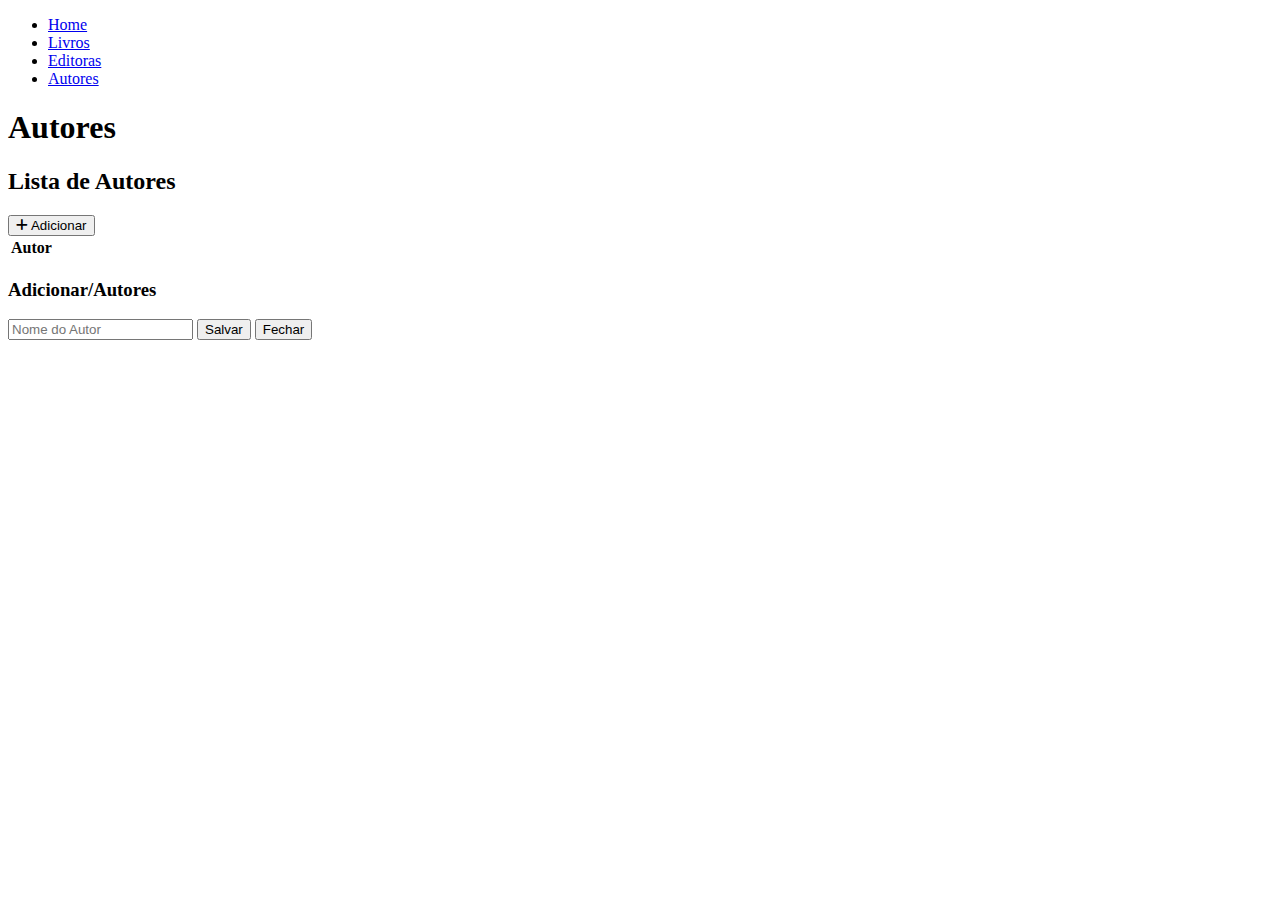
==== public/autores.html @ ca3dfbfd "Parte final do trabalho" ====
<!DOCTYPE html>
<html lang="pt-BR">

<head>
    <meta charset="UTF-8">
    <meta name="viewport" content="width=device-width, initial-scale=1.0">
    <title>Autores - Biblioteca Pessoal</title>
    <link rel="stylesheet" href="/css/styles.css">
    <link rel="stylesheet" href="https://cdnjs.cloudflare.com/ajax/libs/font-awesome/6.1.0/css/all.min.css" />

</head>

<body>
    <header>
        <nav>
            <ul>
                <li><a href="/">Home</a></li>
                <li><a href="/livros.html">Livros</a></li>
                <li><a href="/editoras.html">Editoras</a></li>
                <li><a href="/autores.html">Autores</a></li>
            </ul>
        </nav>
        <h1>Autores</h1>
    </header>

    <main>
    <section class="jcc">
            <h2>Lista de Autores</h2>
            <button class="icon-btn" id="addBookBtn">
            <i class="fas fa-plus"></i> Adicionar
            </button>
            <table>
            <thead>
                <tr>
                    <th>Autor</th>
                </tr>
            </thead>
            <tbody id="listaAutores"></tbody>
        </table>
    </section>

    </main>

    <!-- Popup para Adicionar/Atualizar Livro -->
    <div id="bookPopup" class="hidden">
        <form id="bookForm">
            <h3>Adicionar/Autores</h3>
            <input type="hidden" id="id_Autor">
            <input type="text" id="Autor" placeholder="Nome do Autor" required>
            <button type="submit">Salvar</button>
            <button type="button" id="closePopupBtn">Fechar</button>
        </form>
    </div>

    <script src="/js/app.js"></script>
    <script src="/js/livros.js"></script>
</body>

</html>
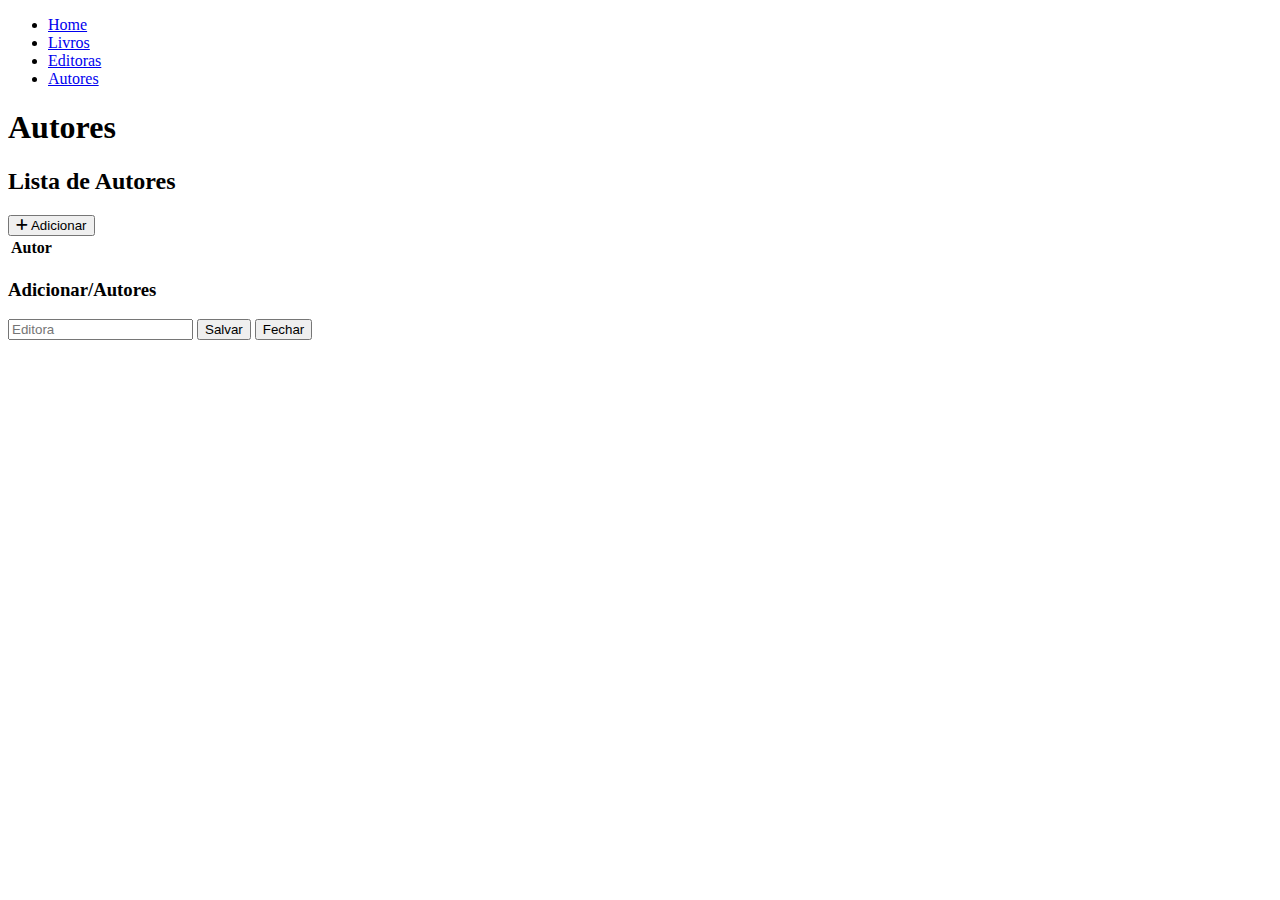
==== commit 4a53a984: "Parte final do trabalho" ====
--- a/public/autores.html
+++ b/public/autores.html
@@ -46,8 +46,8 @@
         <form id="bookForm">
             <h3>Adicionar/Autores</h3>
             <input type="hidden" id="id_Autor">
-            <input type="text" id="Autor" placeholder="Nome do Autor" required>
-            <button type="submit">Salvar</button>
+            <input type="text" id="Autor" placeholder="Editora" required> 
+            <button type="submit" onclick="carregarEditoras()">Salvar</button>
             <button type="button" id="closePopupBtn">Fechar</button>
         </form>
     </div>
